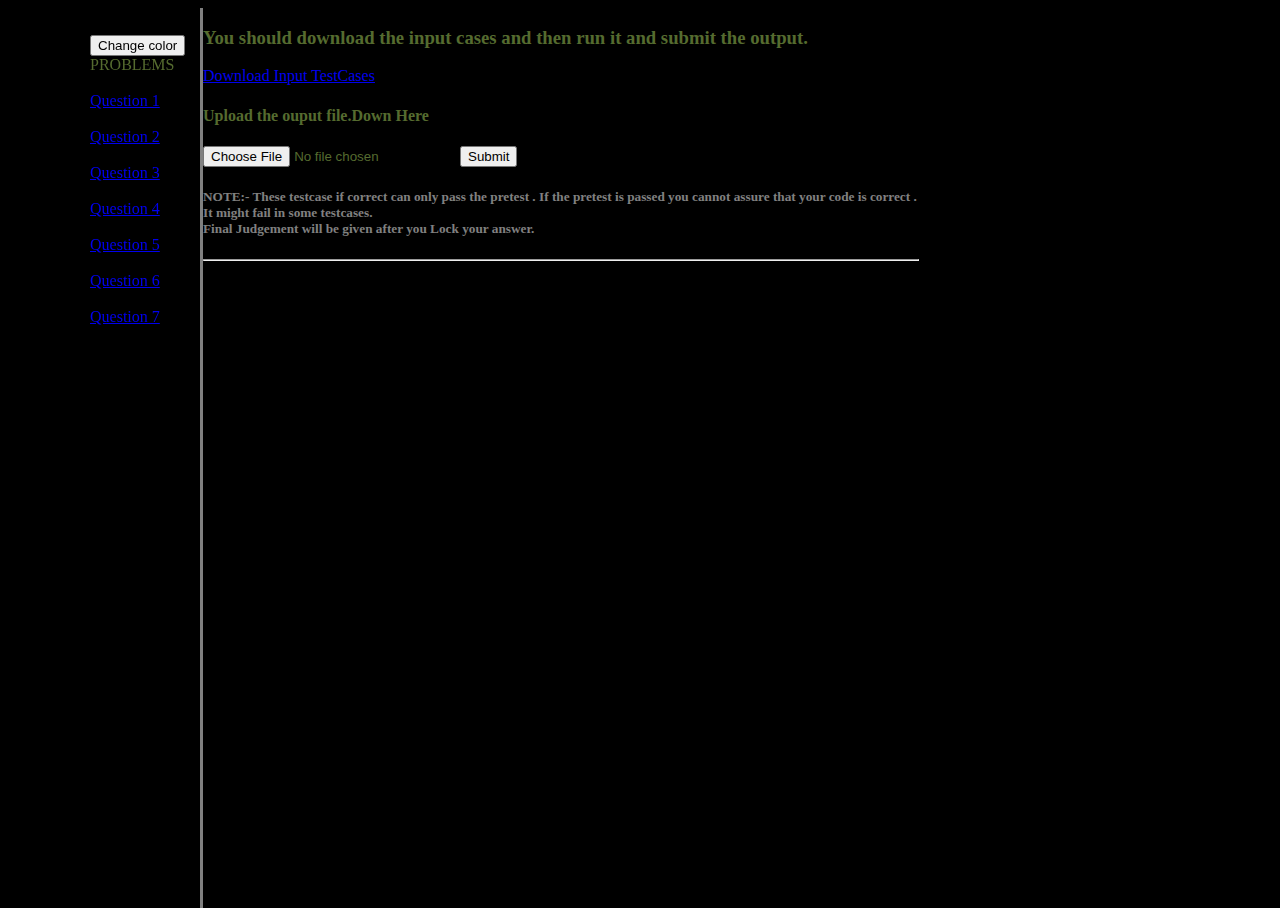
==== q2.html @ b6e07fa9 "Merge pull request #6 from C-O-P/master" ====
<!Doctype HTML>
<html>
    <head>
        <title>WIred_IN</title>
        <link href="main.css" rel="stylesheet" type="text/css"/>
        
    </head>
    <div style="border-left:medium grey solid; height:100%; position:absolute ;left:200px;" />
    <body>
       <div style=" position:fixed ;left:10px;top:25px;">
       <ol id="quest_head">
           <ul><div class="changeColor"><button id="button" onclick="changeColor()">Change color</button></div></ul>
           <script>
               //var b = document.getElementById('button');
               function changeColor() {
                   //var Color = document.body.style.backgroundColor;
                   if(document.body.style.backgroundColor = "#ffffff")
                       document.body.style.backgroundColor = "#00000";
                   else
                       document.body.style.backgroundColor = "#ffffff";
               }
           </script>
           <ul>PROBLEMS</ul>
           <br>
<ul><a href="index.html" >Question 1</a></ul>
           <br>
<ul><a href="q2.html" class="active">Question 2</a></ul>
           <br>
<ul><a href="q3.html">Question 3</a></ul>
           <br>
<ul><a href="q4.html">Question 4</a></ul>
           <br>
<ul><a href="q5.html">Question 5</a></ul>
           <br>
<ul><a href="q6.html">Question 6</a></ul>
           <br>
<ul><a href="q7.html">Question 7</a></ul>
</ol>
        </div>
<div class="testcase">
    <h3>You should download the input cases and then run it and submit the output.</h3>
    <a href="input/question2.txt" download>Download Input TestCases</a>
    <br>
    <h4>Upload the ouput file.Down Here<br></h4>
    <form action="myonly.php" method="post" enctype="multipart/form-data">
        <input type="file" value="upload" name="file">
        <input type="submit" value="Submit">
    <h5 style="color:grey;">NOTE:- These testcase if correct can only pass the pretest . If the pretest is passed you cannot assure that your code is correct .<br> It might fail in some testcases.<br>Final Judgement will be given after you Lock your answer. </h5>    </form>
    <hr style="width:100%">
</div>
        
    </body>
</html>
---- main.css ----
body{
    
    background-color: black;
    color: darkolivegreen;
     }
#quest_head{
    margin-top: 10px;
}
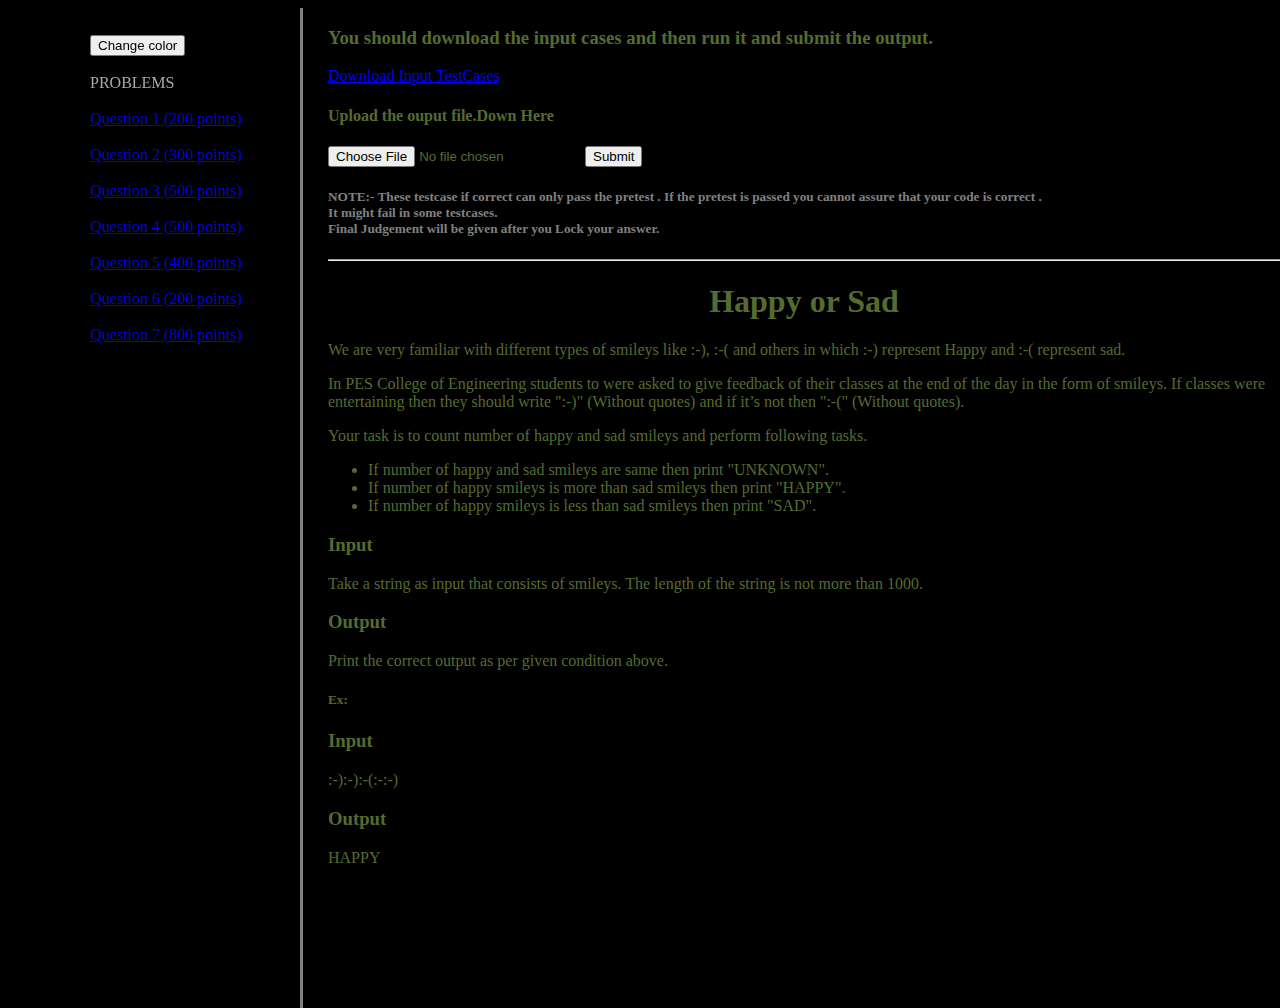
==== commit c22d2971: "UI completed" ====
--- a/q2.html
+++ b/q2.html
@@ -2,14 +2,18 @@
 <html>
     <head>
         <title>WIred_IN</title>
+                
+          
         <link href="main.css" rel="stylesheet" type="text/css"/>
         
     </head>
-    <div style="border-left:medium grey solid; height:100%; position:absolute ;left:200px;" />
+    <div style="border-left:medium grey solid; height:1000px; position:absolute ;left:300px;" />
     <body>
+        <div style="padding-left:25px">
        <div style=" position:fixed ;left:10px;top:25px;">
        <ol id="quest_head">
            <ul><div class="changeColor"><button id="button" onclick="changeColor()">Change color</button></div></ul>
+ 
            <script>
                //var b = document.getElementById('button');
                function changeColor() {
@@ -20,21 +24,22 @@
                        document.body.style.backgroundColor = "#ffffff";
                }
            </script>
+           <br>
            <ul>PROBLEMS</ul>
            <br>
-<ul><a href="index.html" >Question 1</a></ul>
+<ul><a href="q1.html" >Question 1 (200 points)</a></ul>
            <br>
-<ul><a href="q2.html" class="active">Question 2</a></ul>
+<ul><a href="q2.html" class="active">Question 2 (300 points)</a></ul>
            <br>
-<ul><a href="q3.html">Question 3</a></ul>
+<ul><a href="q3.html">Question 3 (500 points)</a></ul>
            <br>
-<ul><a href="q4.html">Question 4</a></ul>
+<ul><a href="q4.html">Question 4 (500 points)</a></ul>
            <br>
-<ul><a href="q5.html">Question 5</a></ul>
+<ul><a href="q5.html">Question 5 (400 points)</a></ul>
            <br>
-<ul><a href="q6.html">Question 6</a></ul>
+<ul><a href="q6.html">Question 6 (200 points)</a></ul>
            <br>
-<ul><a href="q7.html">Question 7</a></ul>
+<ul><a href="q7.html">Question 7 (800 points)</a></ul>
 </ol>
         </div>
 <div class="testcase">
@@ -44,10 +49,32 @@
     <h4>Upload the ouput file.Down Here<br></h4>
     <form action="myonly.php" method="post" enctype="multipart/form-data">
         <input type="file" value="upload" name="file">
-        <input type="submit" value="Submit">
+        <input type="submit" value="Submit" name="p2">
     <h5 style="color:grey;">NOTE:- These testcase if correct can only pass the pretest . If the pretest is passed you cannot assure that your code is correct .<br> It might fail in some testcases.<br>Final Judgement will be given after you Lock your answer. </h5>    </form>
     <hr style="width:100%">
 </div>
-        
+    <div>
+        <h1 style="text-align: center;">Happy or Sad</h1>
+        <p>We are very familiar with different types of smileys like :-), :-( and others in which :-) represent Happy and :-( represent sad. </p>
+        <p>In PES College of Engineering students to were asked to give feedback of their classes at the end of the day in the form of smileys. If classes were entertaining then they should write &quot;:-)&quot; (Without quotes) and if it’s not then &quot;:-(&quot; (Without quotes).
+</p>
+        <p>Your task is to count number of happy and sad smileys and perform following tasks.</p>
+        <ul>
+            <li>If number of happy and sad smileys are same then print &quot;UNKNOWN&quot;.</li>
+            <li>If number of happy smileys is more than sad smileys then print &quot;HAPPY&quot;.
+</li>
+            <li>If number of happy smileys is less than sad smileys then print &quot;SAD&quot;.</li>
+        </ul>
+        <h3><b>Input</b></h3>
+        <p>Take a string as input that consists of smileys. The length of the string is not more than 1000.</p>
+        <h3><b>Output</b></h3>
+        <p>Print the correct output as per given condition above.</p>
+        <h5><b>Ex:</b></h5>
+        <h3><b>Input</b></h3>
+        <p>:-):-):-(:-:-)</p>
+        <h3><b>Output</b></h3>
+        <p>HAPPY</p>
+    </div>
+        </div>
     </body>
 </html>--- a/main.css
+++ b/main.css
@@ -1,8 +1,10 @@
 body{
+
     
     background-color: black;
     color: darkolivegreen;
      }
 #quest_head{
     margin-top: 10px;
+    color: darkgray;
 }